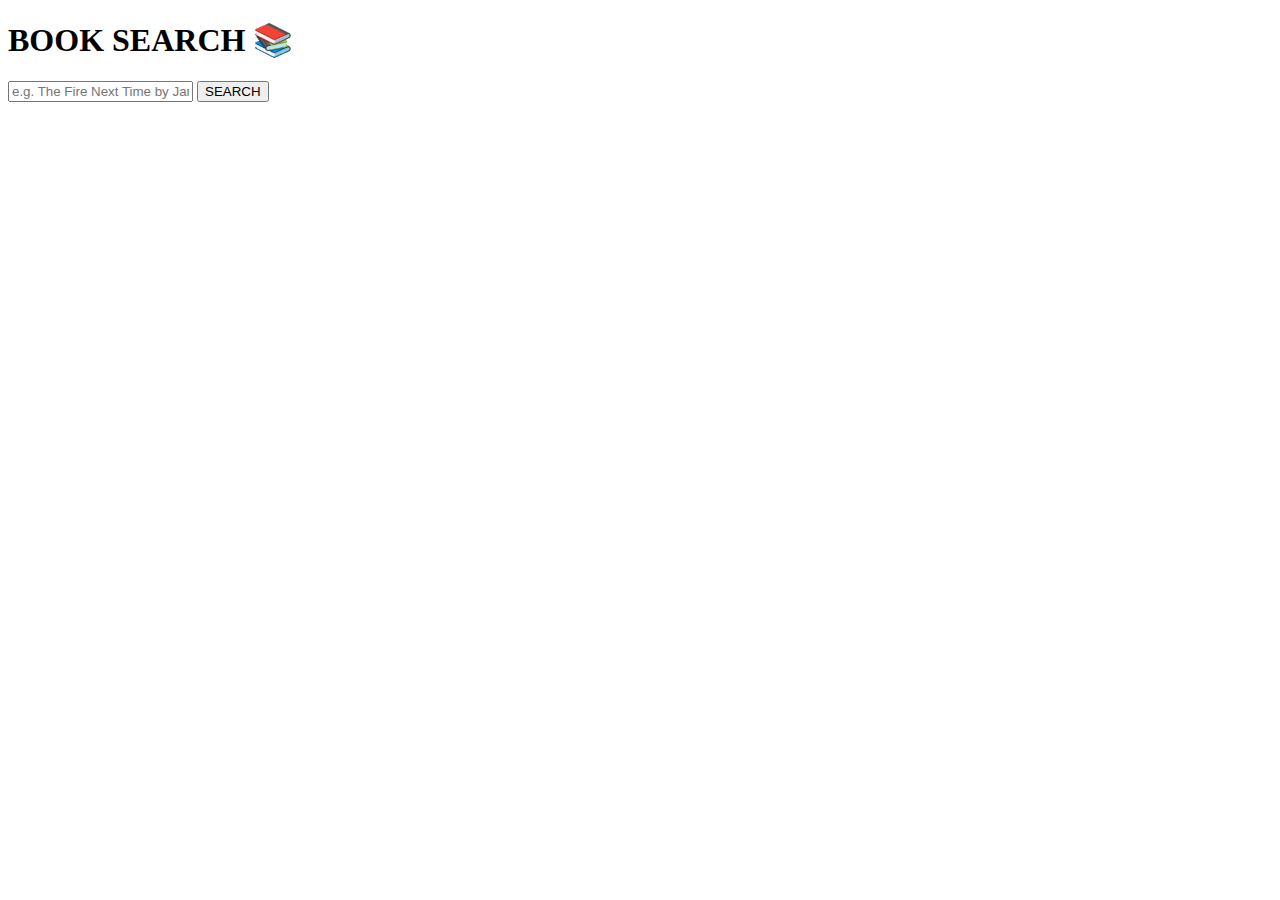
==== index.html @ 395accf6 "add html" ====
<!DOCTYPE html>
<html lang="en">

<head>
  <meta charset="UTF-8">
  <meta name="viewport" content="width=device-width, initial-scale=1.0">
  <meta http-equiv="X-UA-Compatible" content="ie=edge">
  <title>Book Search 📚</title>
  <link rel="stylesheet" href="css/style.css">
  <script defer src="js/main.js"></script>
  <script src="https://ajax.googleapis.com/ajax/libs/jquery/2.2.2/jquery.min.js"></script>
</head>

<body>
  <h1>
    <span class="blue">B</span><span class="red">O</span><span class="orange">O</span><span class="green">K</span>
    SEARCH <span class="book">📚</span>
  </h1>
  <section id="search-section">
    <input id="search" placeholder="e.g. The Fire Next Time by James Baldwin">
    <button id="button">SEARCH</button>
  </section>
  <section id="results-section">
    <div>
      <ul id="results"></ul>
    </div>
  </section>
</body>

</html>
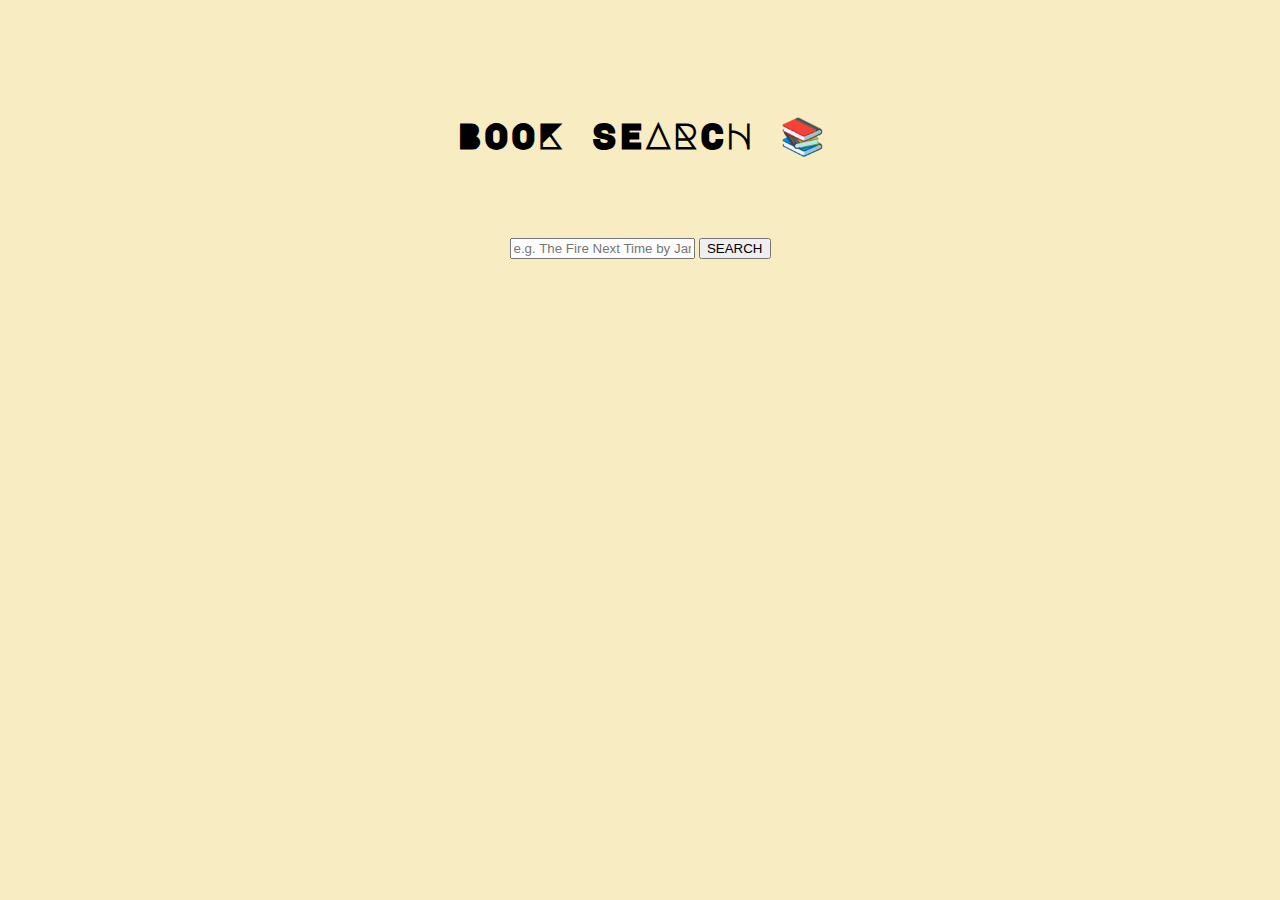
==== commit be52dd32: "center content and change h1 font family" ====
--- a/index.html
+++ b/index.html
@@ -9,6 +9,7 @@
   <link rel="stylesheet" href="css/style.css">
   <script defer src="js/main.js"></script>
   <script src="https://ajax.googleapis.com/ajax/libs/jquery/2.2.2/jquery.min.js"></script>
+  <link href="https://fonts.googleapis.com/css?family=Major+Mono+Display" rel="stylesheet">
 </head>
 
 <body>
--- a/css/style.css
+++ b/css/style.css
@@ -0,0 +1,21 @@
+body {
+  font-family: Helvetica, sans-serif;
+  background-color: #F8ECC2;
+}
+
+a {
+  text-decoration: none;
+  font-weight: 900;
+  color: #000;
+}
+
+h1, #search-section, button {
+  text-align: center;
+  margin: 40px 0;
+}
+
+h1 {
+  font-size: 36px;
+  font-family: 'Major Mono Display', monospace;
+  padding-top: 6%;
+}